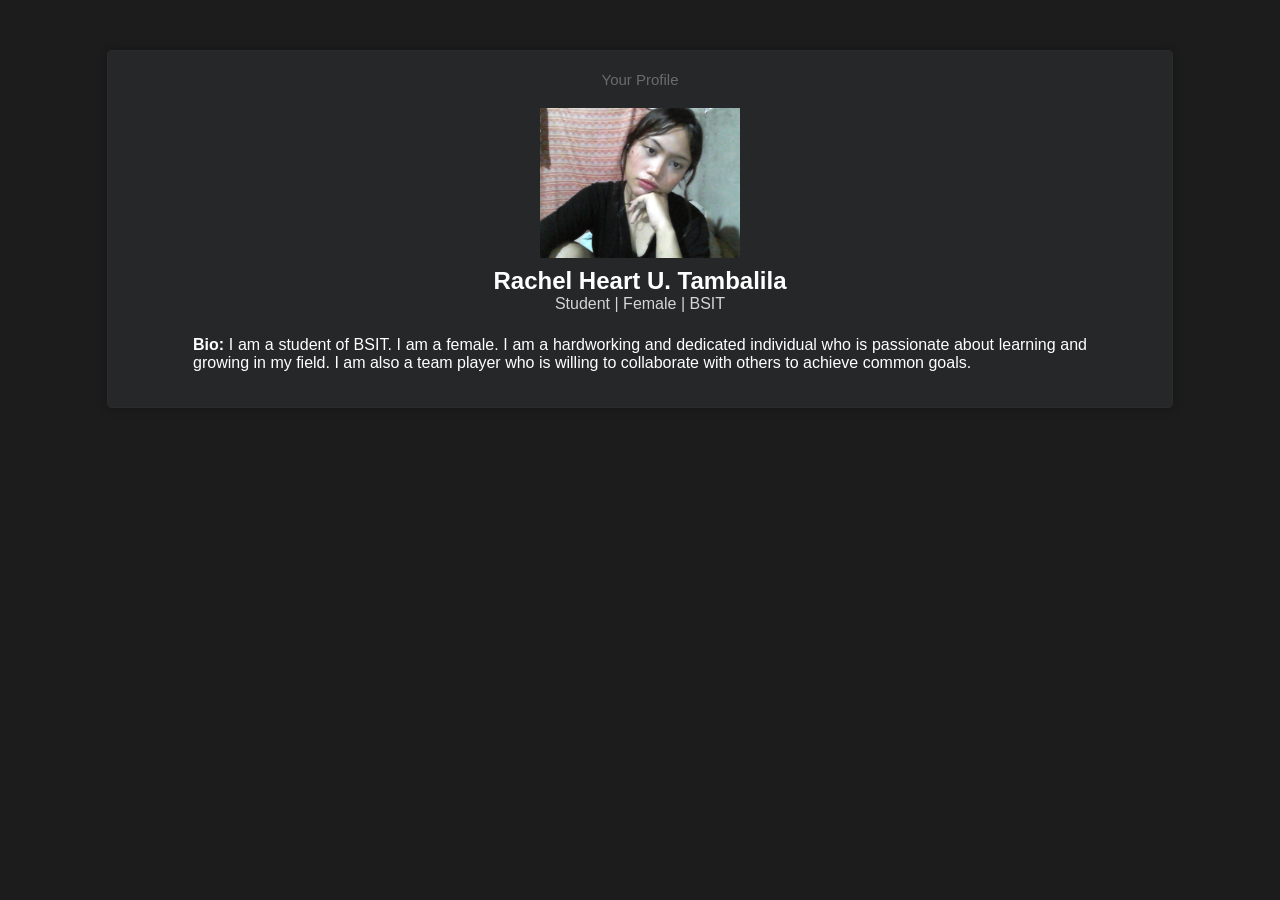
==== HTML-CSS-JS/activity-two/index.html @ bc5c94b0 "Activity two created and completed" ====
<!DOCTYPE html>
<html lang="en">
<head>
    <meta charset="UTF-8">
    <meta name="viewport" content="width=device-width, initial-scale=1.0">
    <meta name="author" content="Rachel Heart U. Tambalila">
    <link rel="stylesheet" href="assets/style.css">
    <title>Activity Two</title>
</head>
<body>
    <main>
        <div class="container">
            <p class="profile">
                Your Profile
            </p>

            <div class="profile-img">
                <img src="assets/images/profile.jpg" alt="Profile Image">
            </div>

            <div class="profile-info">
                <h2>Rachel Heart U. Tambalila</h2>
                <p style="text-align: center; padding-bottom: 8px;">Student | Female | BSIT</p>
            </div>

            <div class="bio">
                <p>
                    <strong>Bio:</strong> I am a student of BSIT. I am a female. I am a hardworking and dedicated individual who is passionate about learning and growing in my field. I am also a team player who is willing to collaborate with others to achieve common goals.
                </p>
            </div>
        </div>
    </main>
</body>
</html>
---- HTML-CSS-JS/activity-two/assets/style.css ----
*{
    Font-family: Arial, Helvetica, sans-serif;
    margin: 0;
    padding: 0;
    color: white;
}

body{
    background-color: #1c1c1c;
}

.container{
    width: 80%;
    display: flex;
    flex-direction: column;
    padding: 20px;
    border: 0.5px solid rgba(70, 70, 70, 0.148);
    margin: 50px auto;
    border-radius: 5px;
    background-color: #252728;
    box-shadow: 0px 0px 10px 0px #00000044;
    justify-content: center;
    align-items: center;
}

img{
    height: 150px;
    width: auto;
    padding-bottom: 5px;
}

.profile {
    font-size: 15px;
    color: #c5c5c56f;
    padding-bottom: 20px;

}

.bio{
    padding: 15px;
    justify-content: center;
    text-align: justify;
    margin-right: 50px;
    margin-left: 50px;
}

.profile-info p {
    color: #f5f4f4d8;
}
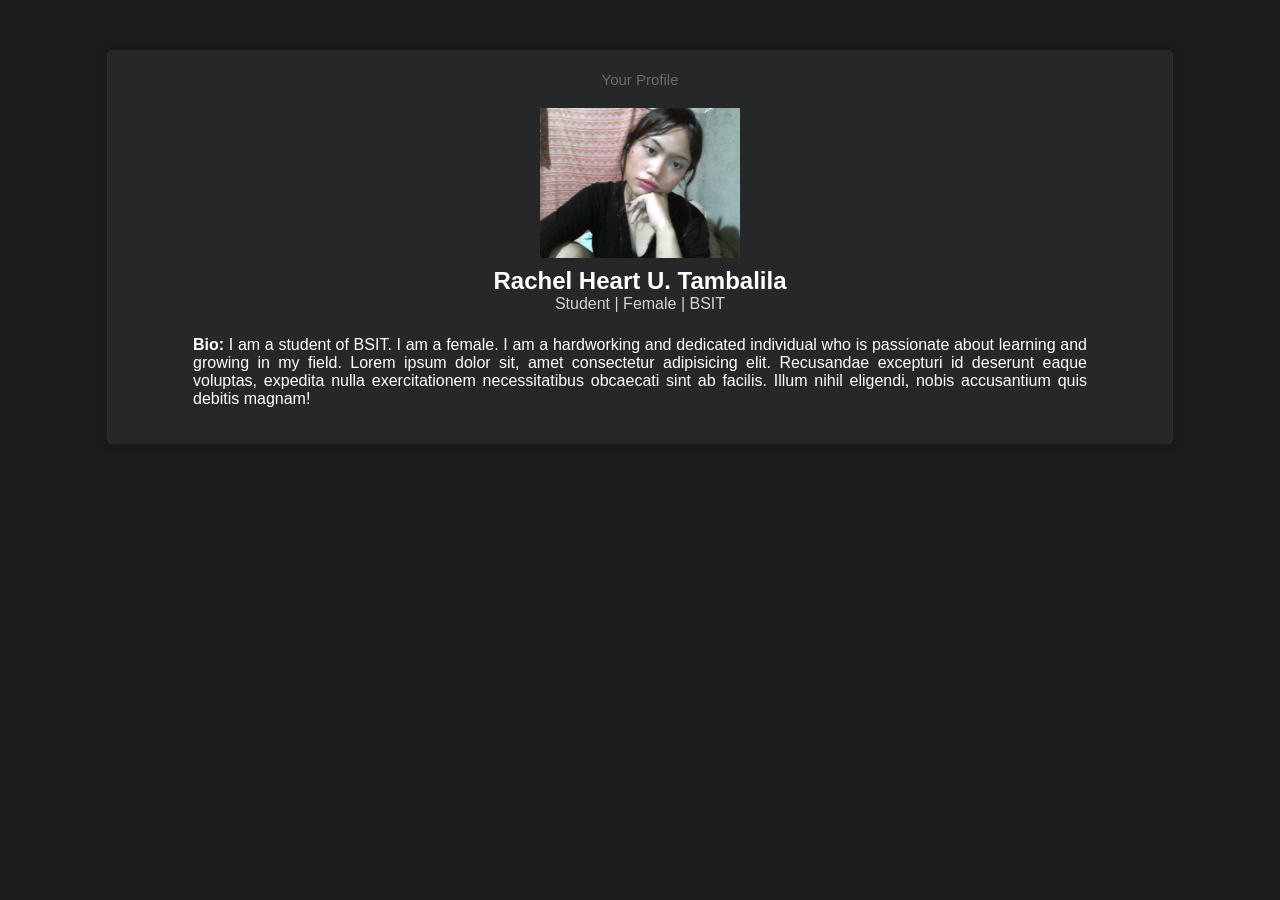
==== commit 9a37bb3d: "Exercise 4 done" ====
--- a/HTML-CSS-JS/activity-two/index.html
+++ b/HTML-CSS-JS/activity-two/index.html
@@ -25,7 +25,7 @@
 
             <div class="bio">
                 <p>
-                    <strong>Bio:</strong> I am a student of BSIT. I am a female. I am a hardworking and dedicated individual who is passionate about learning and growing in my field. I am also a team player who is willing to collaborate with others to achieve common goals.
+                    <strong>Bio:</strong> I am a student of BSIT. I am a female. I am a hardworking and dedicated individual who is passionate about learning and growing in my field. Lorem ipsum dolor sit, amet consectetur adipisicing elit. Recusandae excepturi id deserunt eaque voluptas, expedita nulla exercitationem necessitatibus obcaecati sint ab facilis. Illum nihil eligendi, nobis accusantium quis debitis magnam!
                 </p>
             </div>
         </div>
